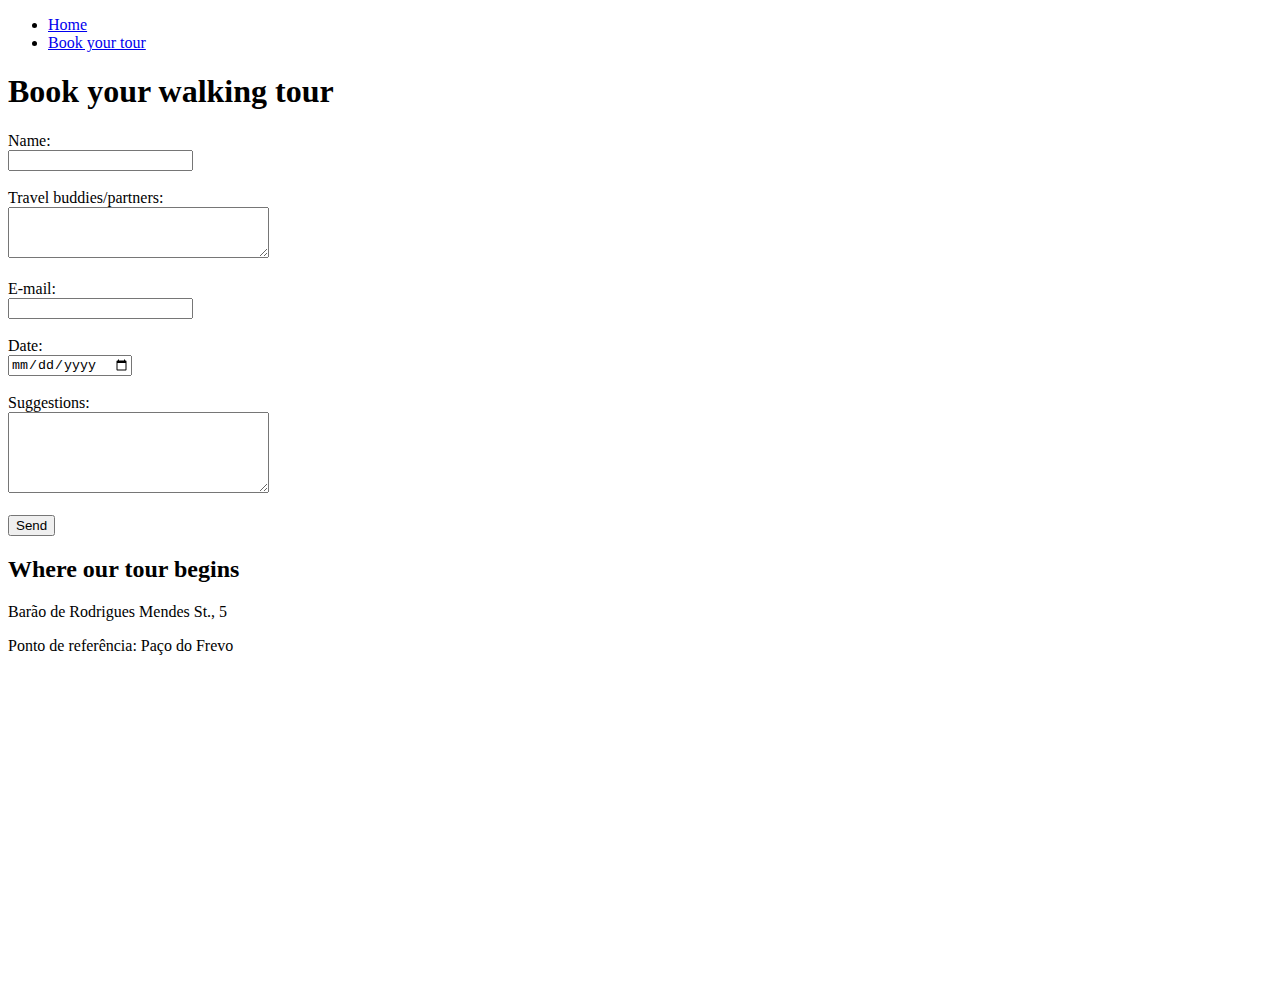
==== book.html @ 1f00770c "First HTML application. Created 'index.html' and 'book.html' files. Also created the assets folder." ====
<!DOCTYPE html>
<html lang="en">
<head>
    <meta charset="UTF-8">
    <meta http-equiv="X-UA-Compatible" content="IE=edge">
    <meta name="viewport" content="width=device-width, initial-scale=1.0">
    <title>Book</title>
</head>
<body>
    <ul>
        <li>
            <a href="index.html"> Home </a>
        </li>
        <li>
            <a href="book.html"> Book your tour </a>
        </li>
    </ul>
    
    <h1>Book your walking tour</h1>
    <form>
        <label for="name">Name:</label><br />
          <input type="text" id="name" />
          <br />
          <br />
          <label for="travelbuddy">Travel buddies/partners:</label><br />
          <textarea
            name="travelbuddy"
            id="travelbuddy"
            cols="30"
            rows="3"
          ></textarea>
          <br />
          <br />
          <label for="email">E-mail:</label><br />
          <input type="email" id="email" />
          <br />
          <br />
          <label for="date">Date:</label><br />
          <input type="date" id="date" />
          <br />
          <br />
          <label for="suggestions">Suggestions:</label><br />
          <textarea 
            name="suggestions" 
            id="suggestions" 
            cols="30"
            rows="5"
            ></textarea>
          <br />
          <br />
          <button>Send</button>
    </form>

    <h2>Where our tour begins</h2>
    <p>Barão de Rodrigues Mendes St., 5</p>
        <p>Ponto de referência: Paço do Frevo</p>

        <iframe
          src="https://www.google.com/maps/embed?pb=!1m18!1m12!1m3!1d830.
          4679780398363!2d-34.87210688467129!3d-8.061261769171344!2m3!1f0!2f0!3f0!3m2!1i1024!2i768!4f13.
          1!3m3!1m2!1s0x7ab18a3723e57a7%3A0x204932f58f97c54b!2sR.%20Bar%C3%A3o%
          20Rodrigues%20Mendes%2C%205%20-%20Recife%2C%20PE%2C%2050030-180!5e0!3m2!1spt-PT!2sbr!
          4v1653002553374!5m2!1spt-PT!2sbr"
          width="450"
          height="300"
          style="border: 0"
          allowfullscreen=""
          loading="lazy"
          referrerpolicy="no-referrer-when-downgrade"
        ></iframe>
</body>
</html>
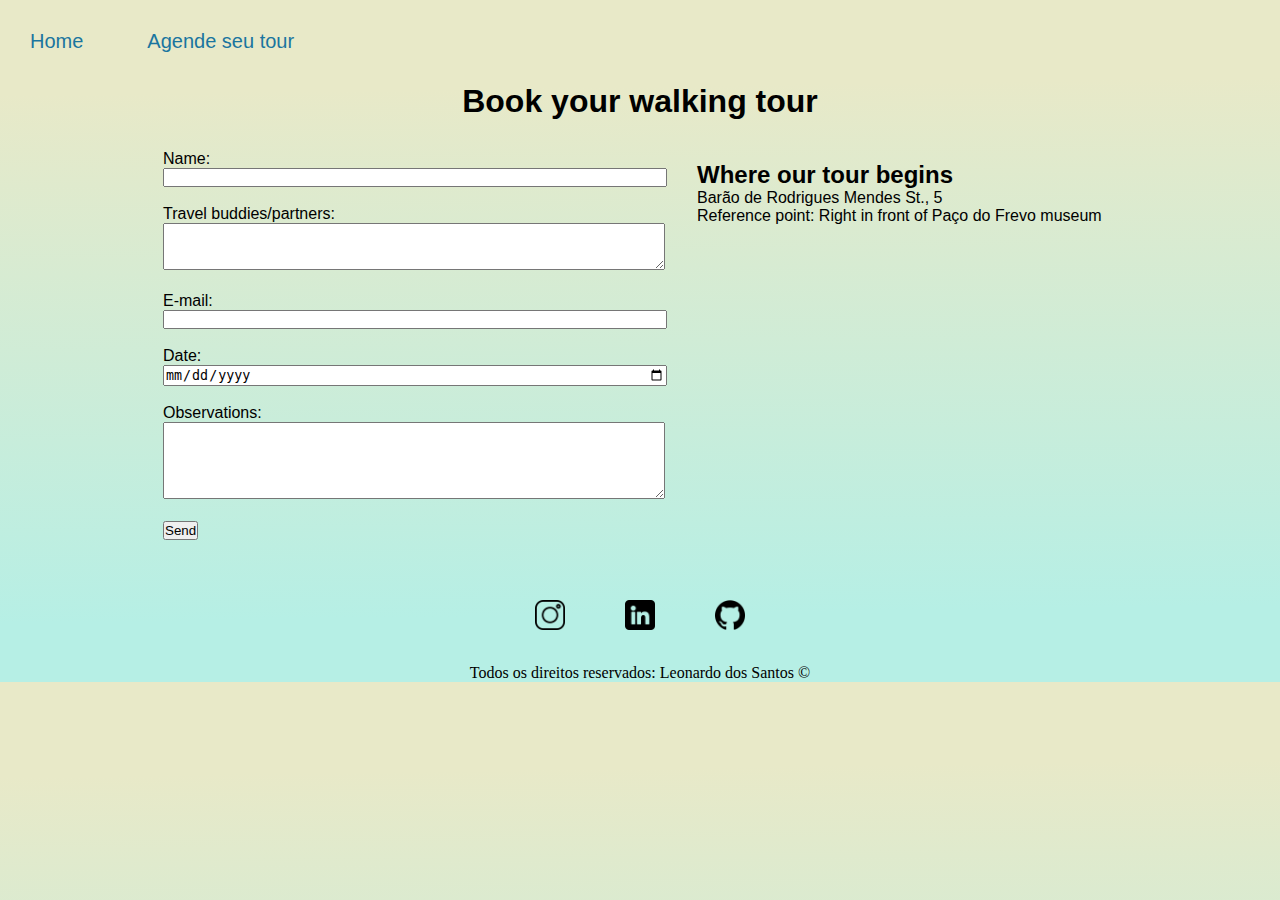
==== commit b7c4307b: "CSS insertions. Modeling 'index.html' and 'book.html' files, and also creating the 'style.css' file " ====
--- a/book.html
+++ b/book.html
@@ -1,24 +1,27 @@
 <!DOCTYPE html>
 <html lang="en">
-<head>
-    <meta charset="UTF-8">
-    <meta http-equiv="X-UA-Compatible" content="IE=edge">
-    <meta name="viewport" content="width=device-width, initial-scale=1.0">
+  <head>
+    <meta charset="UTF-8" />
+    <meta http-equiv="X-UA-Compatible" content="IE=edge" />
+    <meta name="viewport" content="width=device-width, initial-scale=1.0" />
     <title>Book</title>
-</head>
-<body>
-    <ul>
-        <li>
-            <a href="index.html"> Home </a>
-        </li>
-        <li>
-            <a href="book.html"> Book your tour </a>
-        </li>
+    <link rel="stylesheet" href="assets/css/style.css" />
+  </head>
+  <body class="background">
+    <ul id="menu">
+      <li>
+        <a href="index.html"> Home </a>
+      </li>
+      <li>
+        <a href="tour.html"> Agende seu tour </a>
+      </li>
     </ul>
-    
-    <h1>Book your walking tour</h1>
-    <form>
-        <label for="name">Name:</label><br />
+
+    <h1 class="center font1">Book your walking tour</h1>
+    <div class="container">
+      <div class="p-30 font1">
+        <form class="form">
+          <label for="name">Name:</label><br />
           <input type="text" id="name" />
           <br />
           <br />
@@ -39,22 +42,22 @@
           <input type="date" id="date" />
           <br />
           <br />
-          <label for="suggestions">Suggestions:</label><br />
-          <textarea 
-            name="suggestions" 
-            id="suggestions" 
+          <label for="observations">Observations:</label><br />
+          <textarea
+            name="observations"
+            id="observations"
             cols="30"
             rows="5"
-            ></textarea>
+          ></textarea>
           <br />
           <br />
           <button>Send</button>
-    </form>
-
-    <h2>Where our tour begins</h2>
-    <p>Barão de Rodrigues Mendes St., 5</p>
-        <p>Ponto de referência: Paço do Frevo</p>
-
+        </form>
+      </div>
+      <div class="font1">
+        <h2>Where our tour begins</h2>
+        <p>Barão de Rodrigues Mendes St., 5</p>
+        <p>Reference point: Right in front of Paço do Frevo museum</p>
         <iframe
           src="https://www.google.com/maps/embed?pb=!1m18!1m12!1m3!1d830.
           4679780398363!2d-34.87210688467129!3d-8.061261769171344!2m3!1f0!2f0!3f0!3m2!1i1024!2i768!4f13.
@@ -68,5 +71,33 @@
           loading="lazy"
           referrerpolicy="no-referrer-when-downgrade"
         ></iframe>
-</body>
-</html>+      </div>
+    </div>
+    <footer class="center">
+        <div class="container">
+          <a href="https://www.instagram.com/malsucedido/" target="_blank">
+            <img
+              class="logo p-30"
+              src="assets/img/instagram-logo.png"
+              alt="Logo do Instagram"
+            />
+          </a>
+          <a href="https://www.linkedin.com/in/leonardo-fs/" target="_blank">
+            <img
+              class="logo p-30"
+              src="assets/img/linkedin-logo.png"
+              alt="Logo do Linkedin"
+            />
+          </a>
+          <a href="https://github.com/leofsantos" target="_blank">
+            <img
+              class="logo p-30"
+              src="assets/img/github-logo.png"
+              alt="Logo do Github"
+            />
+          </a>
+        </div>
+        <p>Todos os direitos reservados: Leonardo dos Santos &copy;</p>
+      </footer>
+  </body>
+</html>
--- a/assets/css/style.css
+++ b/assets/css/style.css
@@ -0,0 +1,69 @@
+*{
+    margin: 0;
+    padding: 0;
+}
+  .center {
+    text-align: center;
+  }
+
+  .container {
+    display: flex;
+    flex-flow: row;
+    justify-content: center;
+    align-items: center;
+  }
+
+  .font1{
+    font-family: Verdana, Geneva, Tahoma, sans-serif;
+  }
+
+  .background{
+    background-image: linear-gradient( 359.2deg,  rgba(182,239,229,1) 10.9%, rgba(232,233,200,1) 86.4% );
+  }
+
+  #menu li {
+    display: inline-block;
+    padding: 30px;
+    font-family: Verdana, Geneva, Tahoma, sans-serif;
+  }
+
+  #menu li a {
+    text-decoration: none;
+    color: #1a759f;
+    font-size: 20px;
+  }
+
+  #menu li a:hover {
+    color: #76c893;
+  }
+
+  .p-30 {
+    padding: 30px;
+  }
+
+  .br {
+    border-radius: 50%;
+    width: 250px;
+    height: 250px;
+  }
+
+  .logo {
+    width: 30px;
+    height: 30px;
+  }
+
+  .mb-50 {
+    margin-bottom: 50px;
+  }
+
+  .bottom{
+      font-family: 'Times New Roman', Times, serif;
+  }
+
+  .form input{
+    width: 500px;
+  }
+
+  .form textarea{
+      width: 500px;
+  }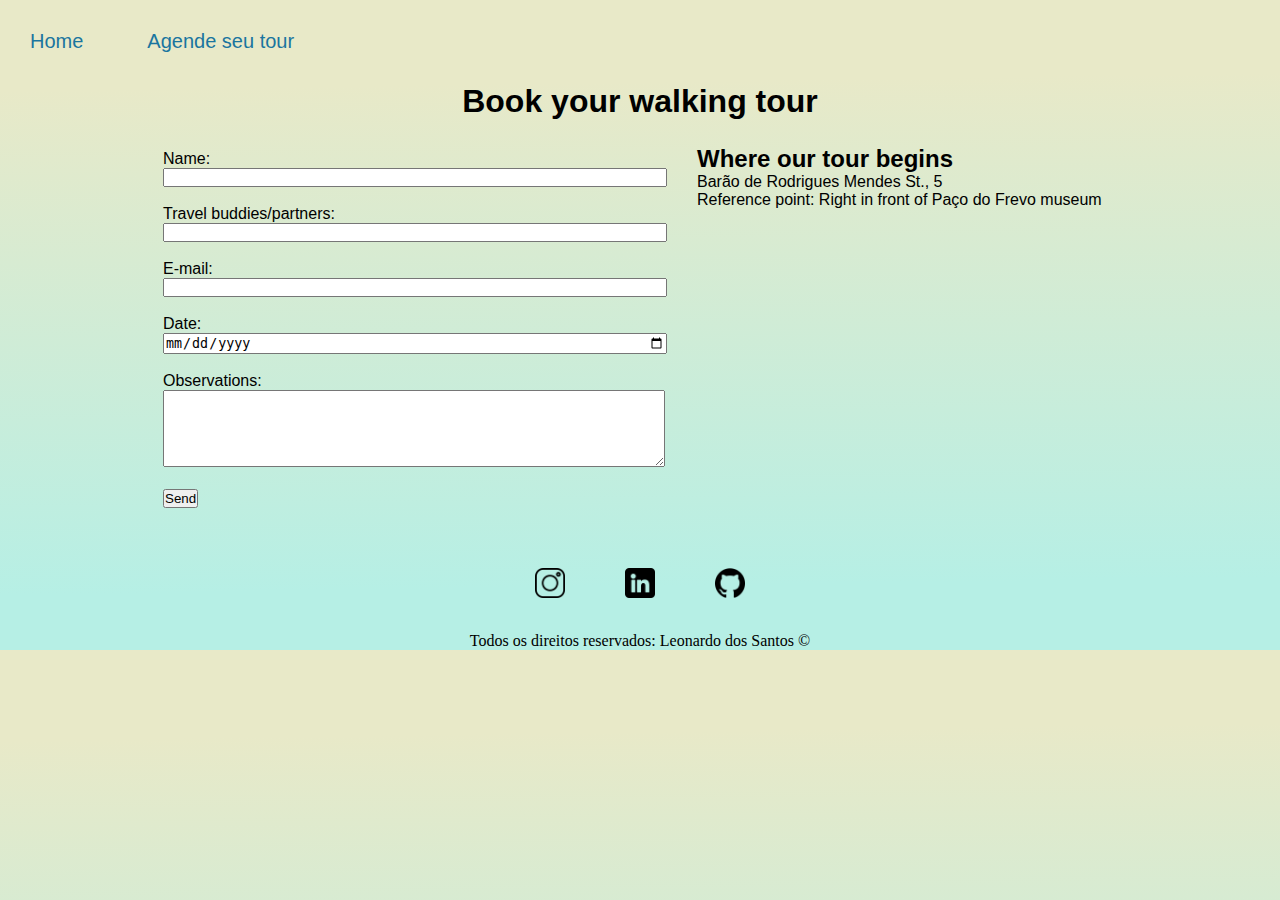
==== commit 450c5429: "Added JavaScript" ====
--- a/book.html
+++ b/book.html
@@ -22,24 +22,19 @@
       <div class="p-30 font1">
         <form class="form">
           <label for="name">Name:</label><br />
-          <input type="text" id="name" />
-          <br />
+          <input type="text" id="name" onkeyup='validatesName()' required>
+          <div id='txtName'></div>
           <br />
           <label for="travelbuddy">Travel buddies/partners:</label><br />
-          <textarea
-            name="travelbuddy"
-            id="travelbuddy"
-            cols="30"
-            rows="3"
-          ></textarea>
-          <br />
+          <input name="travelbuddy" id="travelbuddy" onkeyup='validatesBuddy()' required>
+          <div id='txtBuddy'></div>
           <br />
           <label for="email">E-mail:</label><br />
-          <input type="email" id="email" />
-          <br />
+          <input type="email" id="email" onkeyup='validatesEmail()'>
+          <div id='txtEmail'></div>
           <br />
           <label for="date">Date:</label><br />
-          <input type="date" id="date" />
+          <input type="date" id="date" required>
           <br />
           <br />
           <label for="observations">Observations:</label><br />
@@ -48,10 +43,11 @@
             id="observations"
             cols="30"
             rows="5"
-          ></textarea>
+            onkeyup='validatesObs()' required>
+        </textarea>
+          <div id="txtObs"></div>
           <br />
-          <br />
-          <button>Send</button>
+          <button onclick='send()'>Send</button>
         </form>
       </div>
       <div class="font1">
@@ -70,6 +66,9 @@
           allowfullscreen=""
           loading="lazy"
           referrerpolicy="no-referrer-when-downgrade"
+          onmousemove="zoomIn()"
+          onmouseout="regularSize()"
+          id="map"
         ></iframe>
       </div>
     </div>
@@ -99,5 +98,6 @@
         </div>
         <p>Todos os direitos reservados: Leonardo dos Santos &copy;</p>
       </footer>
+      <script src="assets/js/script.js"></script>
   </body>
 </html>
